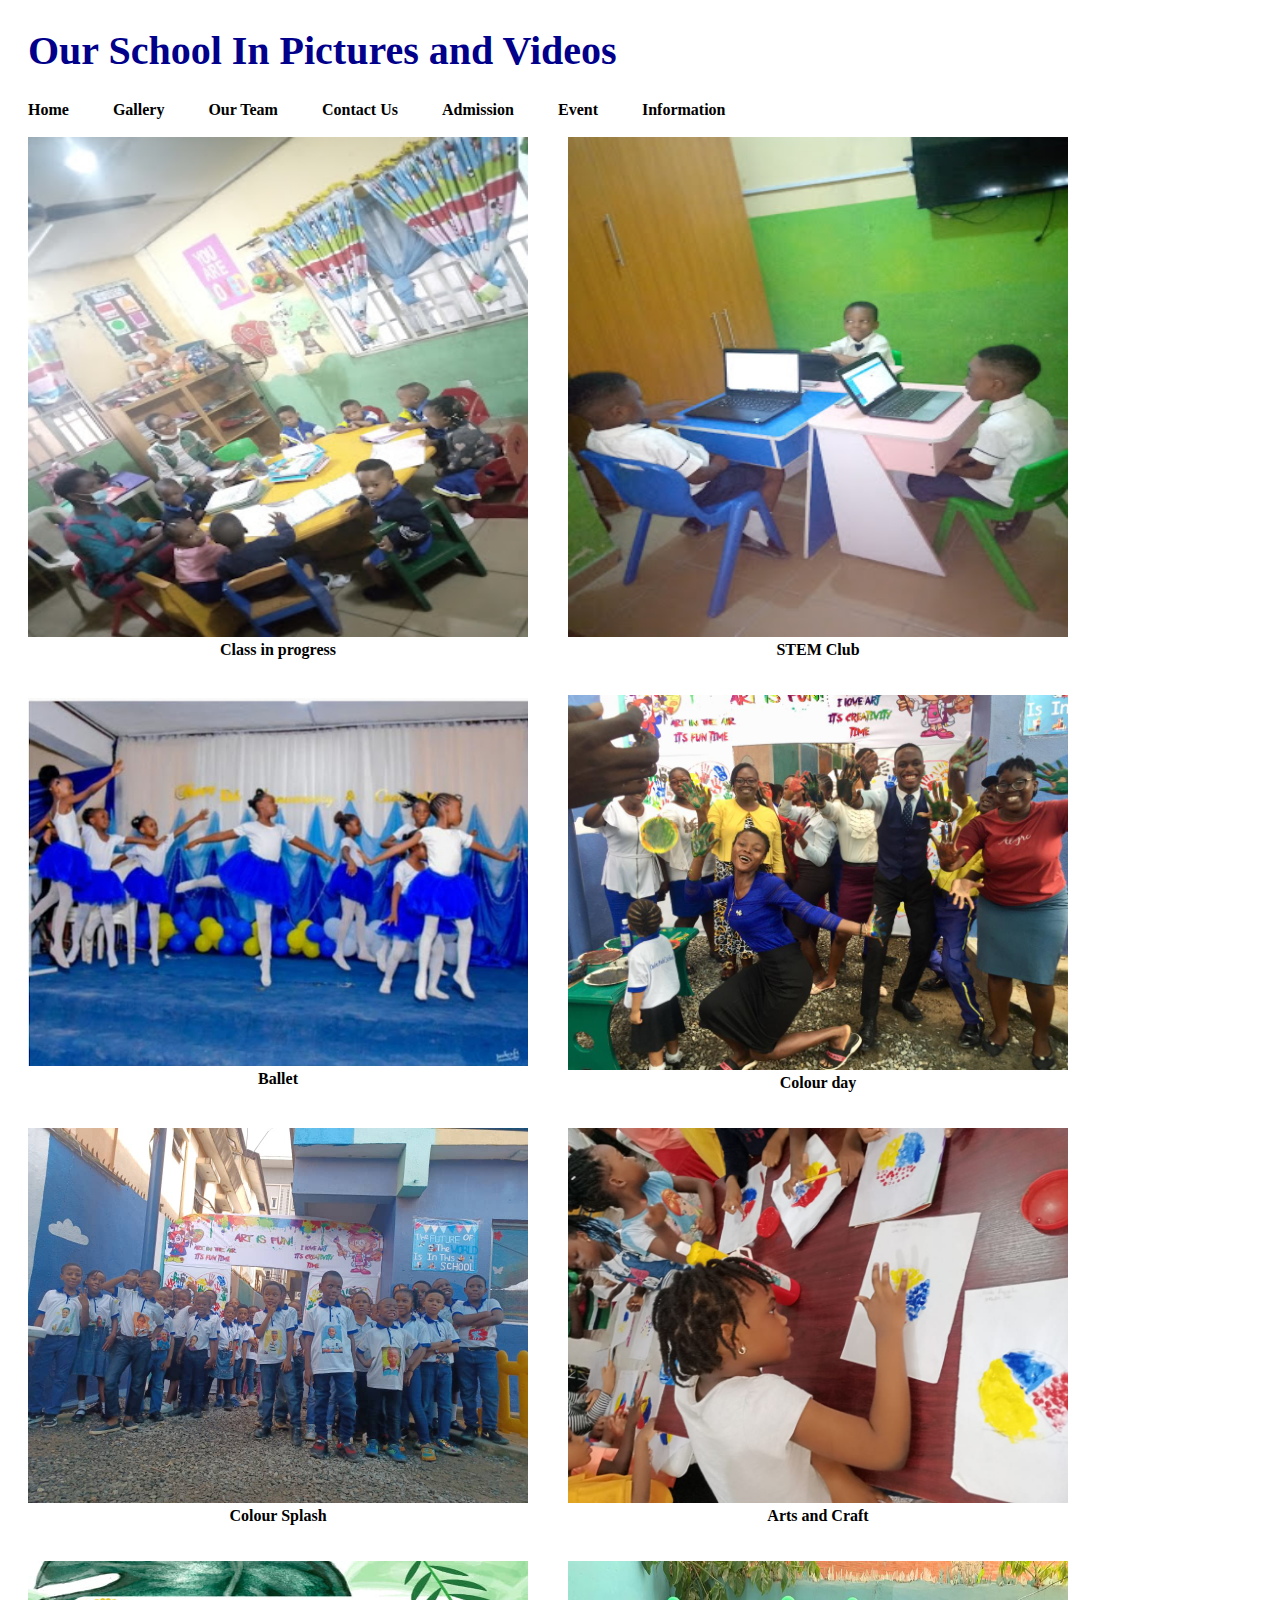
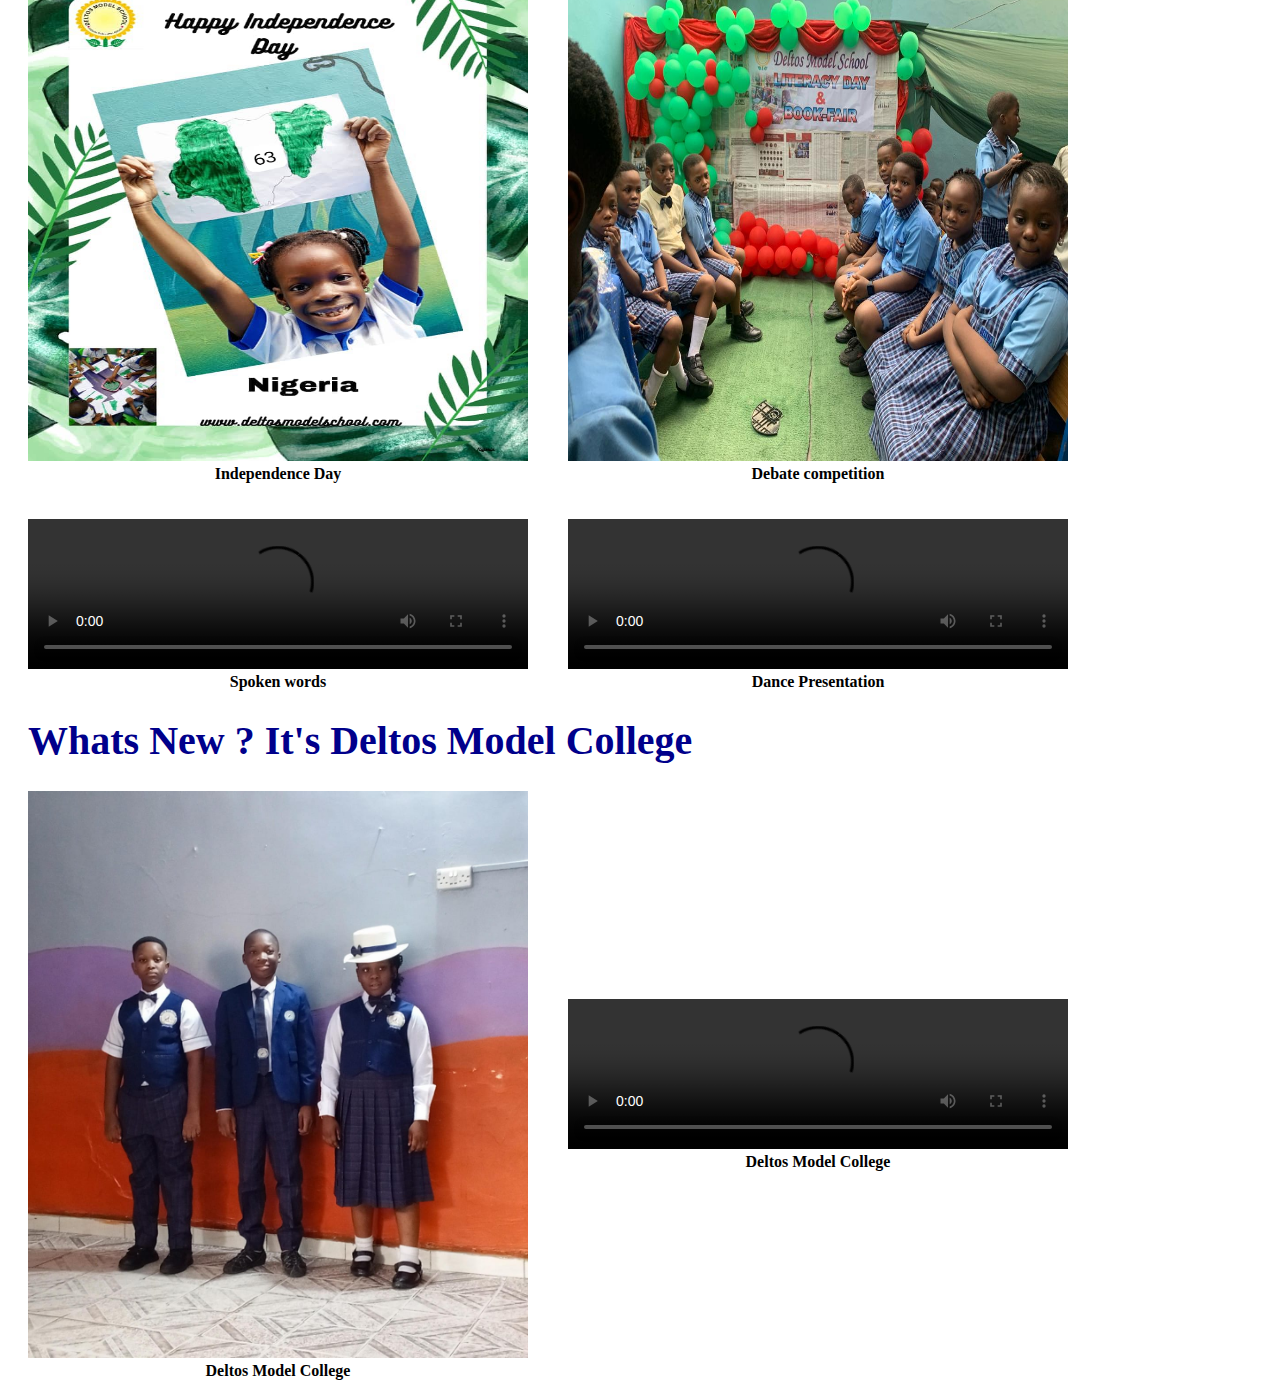
==== gallery.html @ 36c90fd7 "Add files via upload" ====
<!DOCTYPE html>
<html lang="en">
<head>
    <meta charset="UTF-8">
    <meta name="viewport" content="width=device-width, initial-scale=1.0">
    <title>GALLERY</title>
</head>
<body>
    <h1 style="color: darkblue;padding: 0 20px;font-size: 250%;">Our School In Pictures and Videos</h1>  
    <nav>
   <strong style="padding: 40px 20px;"><a href="Index.html" style="text-decoration: none;color: black;">Home</a></strong>
   <b style="padding: 40px 20px"><a href="gallery.html" style="text-decoration: none;color: black;">Gallery</a></b>
   <b style="padding: 40px 20px;"><a href="Our team.html" style="text-decoration: none;color: black;">Our Team</a></b>
   <b style="padding: 40px 20px;"><a href="Contact Us.html" style="text-decoration: none;color: black;">Contact Us</a></b>
   <b style="padding: 40px 20px;"><a href="Admission.html" style="text-decoration: none;color: black;">Admission</a></b>
   <b style="padding: 40px 20px;"><a href="Event.html" style="text-decoration: none;color: black;">Event</a></b>
   <b style="padding: 40px 20px;"><a href="Information.html" style="text-decoration: none;color: black;">Information</a></b>
    </nav>   
    <br>

    <div style="display: flex; align-items: center;">

    <div style="text-align: center;"> <img src="./images/a (1).jpg"; style="padding: 0 20px;width:500px;height: 500px;"><br>
        <span style="font-weight: bold;"> Class in progress 
        </span>

</div>


<div style="text-align: center;"> <img src="./images/a (2).jpg"; style="padding: 0 20px;width:500px;height: 500px;"><br>
    <span style="font-weight: bold;"> STEM Club 
    </span>

</div>

    </div>
<br> <br>

    <div style="display: flex; align-items: center;">

        <div style="text-align: center;"> <img src="./images/a (3).jpg"; style="padding: 0 20px;width:500px;height: auto;"><br>
            <span style="font-weight: bold;"> Ballet
            </span>
    
    </div>
    
    
    <div style="text-align: center;"> <img src="./images/a (9).jpg" style="padding: 0 20px;width:500px;height: auto"><br>
        <span style="font-weight: bold;"> Colour day
        </span>
    
    </div>
    
        </div>

        <br> <br>

    <div style="display: flex; align-items: center;">

        <div style="text-align: center;"> <img src="./images/a (12).jpg"; style="padding: 0 20px;width:500px;height: auto;"><br>
            <span style="font-weight: bold;"> Colour Splash
            </span>
    
    </div>
    
    
    <div style="text-align: center;"> <img src="./images/a (14).jpg"; style="padding: 0 20px;width:500px;height: auto"><br>
        <span style="font-weight: bold;"> Arts and Craft
        </span>
    
    </div>
    
        </div>

        <br> <br>

        <div style="display: flex; align-items: center;">
    
            <div style="text-align: center;"> <img src="./images/a (22).jpg"; style="padding: 0 20px;width:500px;height: 500px;"><br>
                <span style="font-weight: bold;"> Independence Day
                </span>
        
        </div>
        
        
        <div style="text-align: center;"> <img src="./images/a (24).jpg"; style="padding: 0 20px;width:500px;height: 500px"><br>
            <span style="font-weight: bold;"> Debate competition
            </span>
        
        </div>
        
            </div>

<br> <br>
<div style="display: flex; align-items: center;">
    
    <div style="text-align: center;"> <video src="./videos/a (2).mp4"; style="padding: 0 20px;width:500px;height: auto" controls> </video><br>
        <span style="font-weight: bold;"> Spoken words
        </span>

</div>


<div style="text-align: center;"> <video src="./videos/a (4).mp4"; style="padding: 0 20px;width:500px;height: auto" controls> </video><br>
    <span style="font-weight: bold;"> Dance Presentation
    </span>

</div>

    </div>









            <h1 style="color: darkblue;padding: 0 20px;font-size: 250%;">Whats New ? It's Deltos Model College</h1>  

            <div style="display: flex; align-items: center;">
    
            <div style="text-align: center;"> <img src="./images/a (25).jpg"; style="padding: 0 20px;width:500px;height: auto;"><br>
                <span style="font-weight: bold;"> Deltos Model College
                </span>
        
        </div>
        
        
        <div style="text-align: center;"> <video src="./videos/a (3).mp4"; style="padding: 0 20px;width:500px;height: auto" controls> </video><br>
            <span style="font-weight: bold;"> Deltos Model College
            </span>
        
        </div>
        
            </div>


</body>
</html>
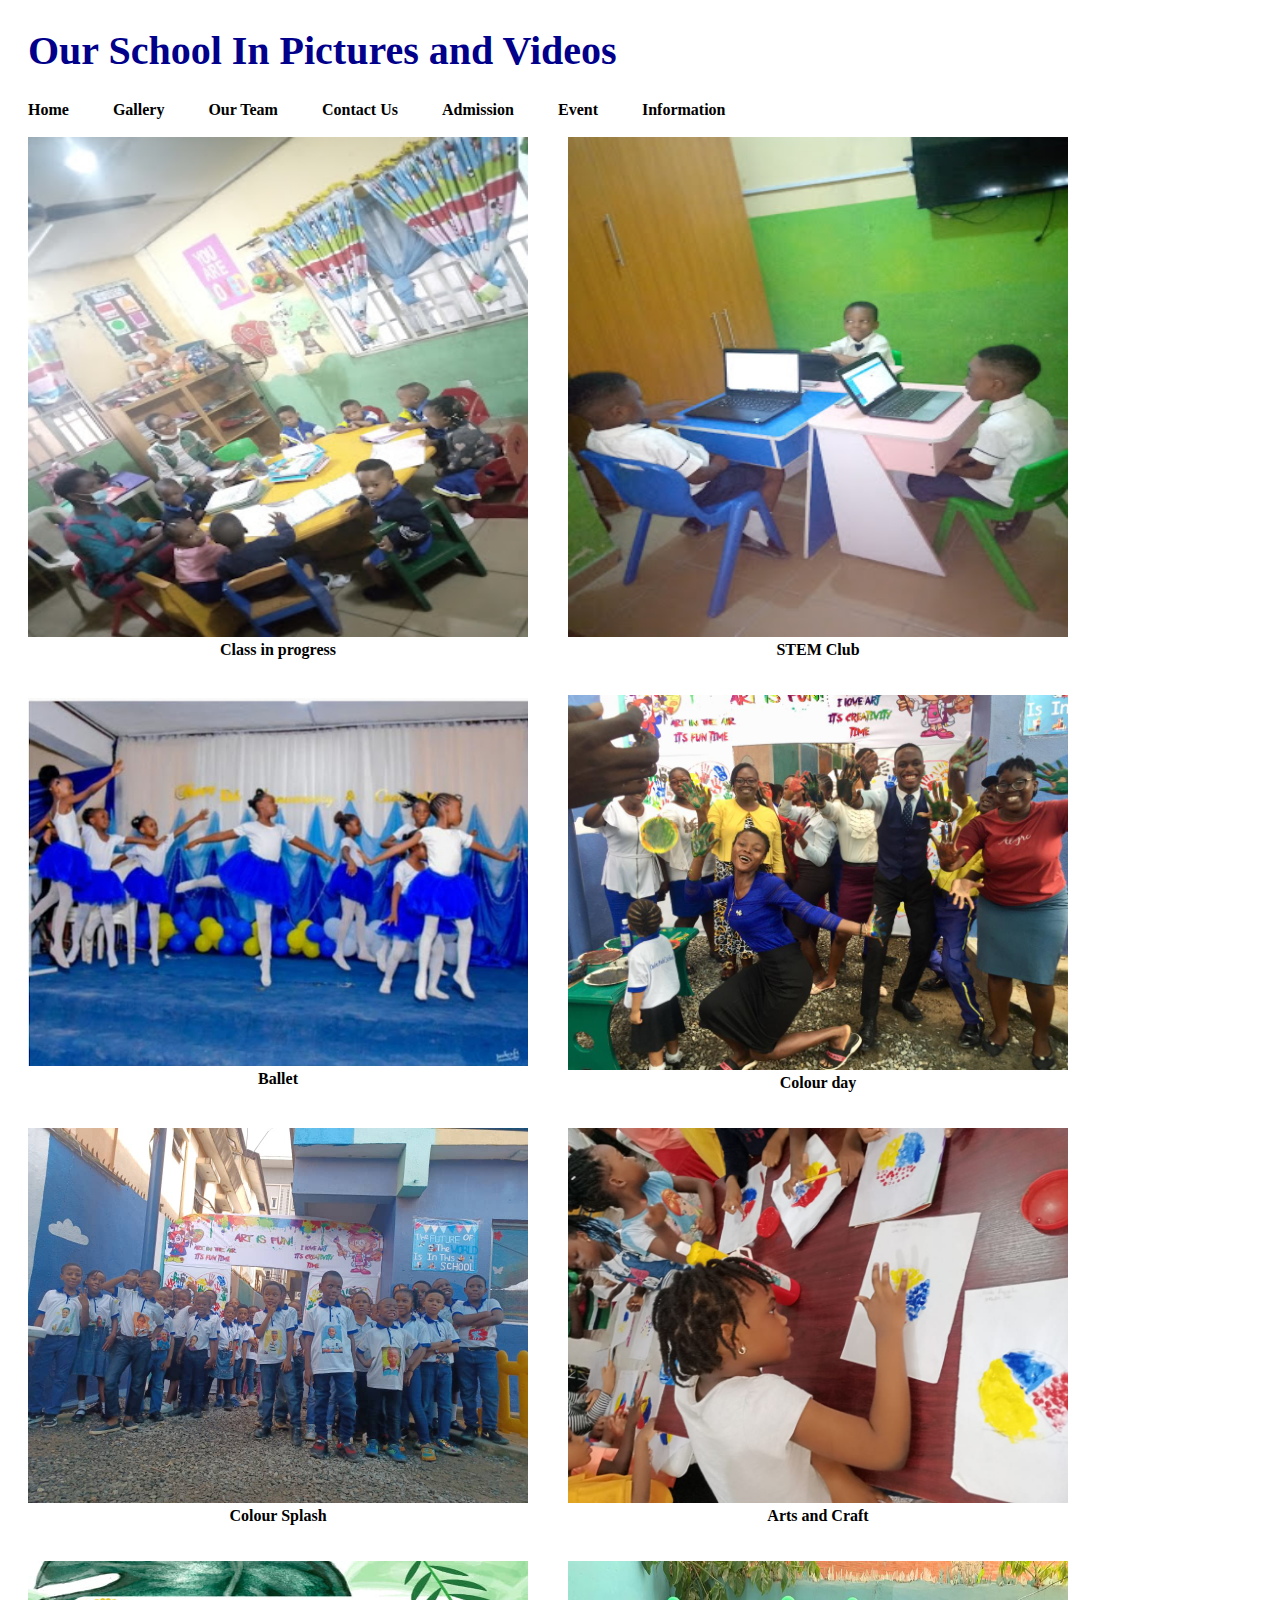
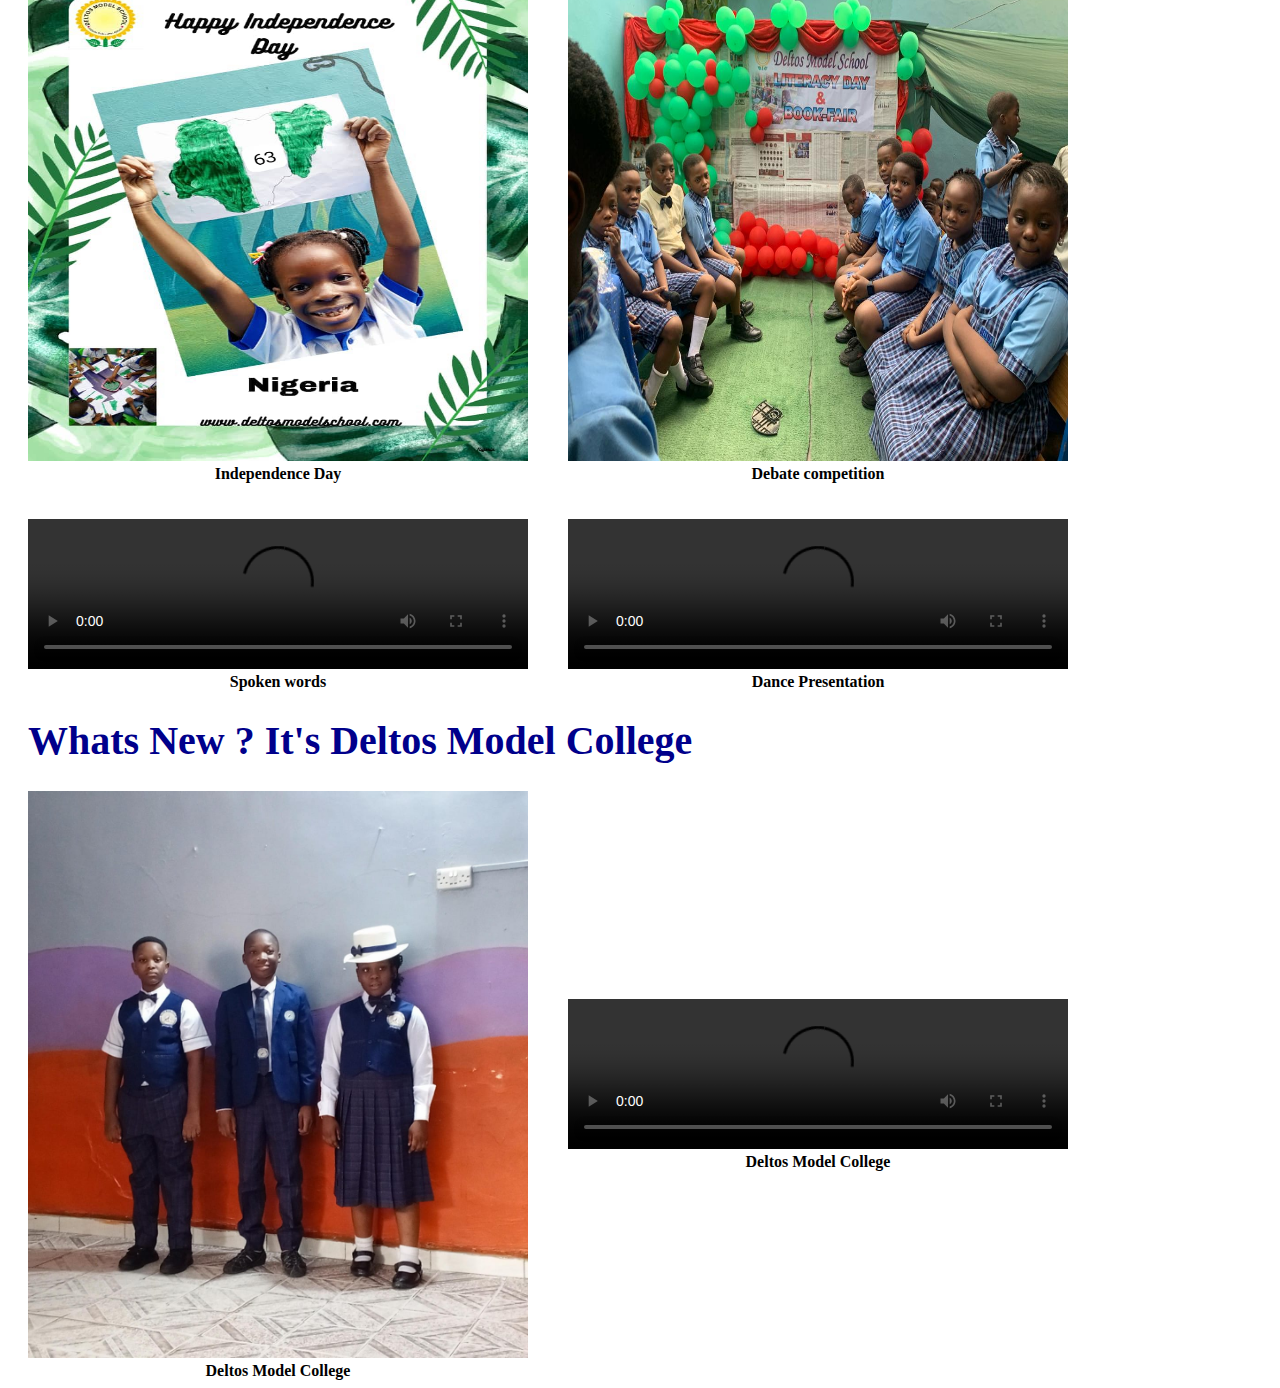
==== commit 7416bba3: "Update gallery.html" ====
--- a/gallery.html
+++ b/gallery.html
@@ -8,7 +8,7 @@
 <body>
     <h1 style="color: darkblue;padding: 0 20px;font-size: 250%;">Our School In Pictures and Videos</h1>  
     <nav>
-   <strong style="padding: 40px 20px;"><a href="Index.html" style="text-decoration: none;color: black;">Home</a></strong>
+   <strong style="padding: 40px 20px;"><a href="index.html" style="text-decoration: none;color: black;">Home</a></strong>
    <b style="padding: 40px 20px"><a href="gallery.html" style="text-decoration: none;color: black;">Gallery</a></b>
    <b style="padding: 40px 20px;"><a href="Our team.html" style="text-decoration: none;color: black;">Our Team</a></b>
    <b style="padding: 40px 20px;"><a href="Contact Us.html" style="text-decoration: none;color: black;">Contact Us</a></b>
@@ -138,4 +138,4 @@
 
 
 </body>
-</html>+</html>
